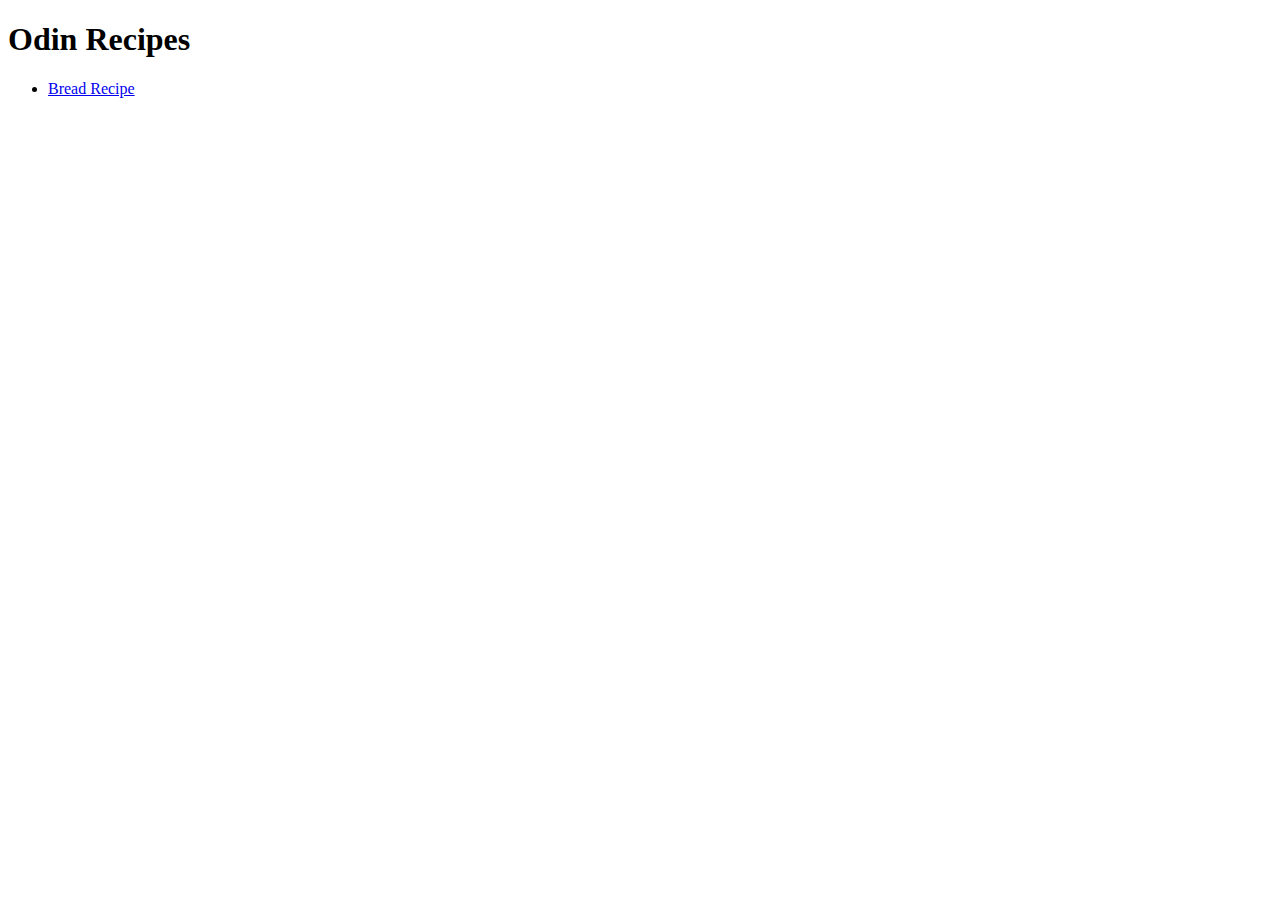
==== index.html @ b5960449 "Add index.html, wich is the main page of recipes" ====
<!DOCTYPE html>
<html lang="en">
    <head>
        <meta charset="UTF-8">
        <title>Recipes!</title>
    </head>

    <body>
        <h1>Odin Recipes</h1>
        <ul>
            <li><a href="./recipes/bread.html">Bread Recipe</a></li>
        </ul>
        
    </body>
</html>
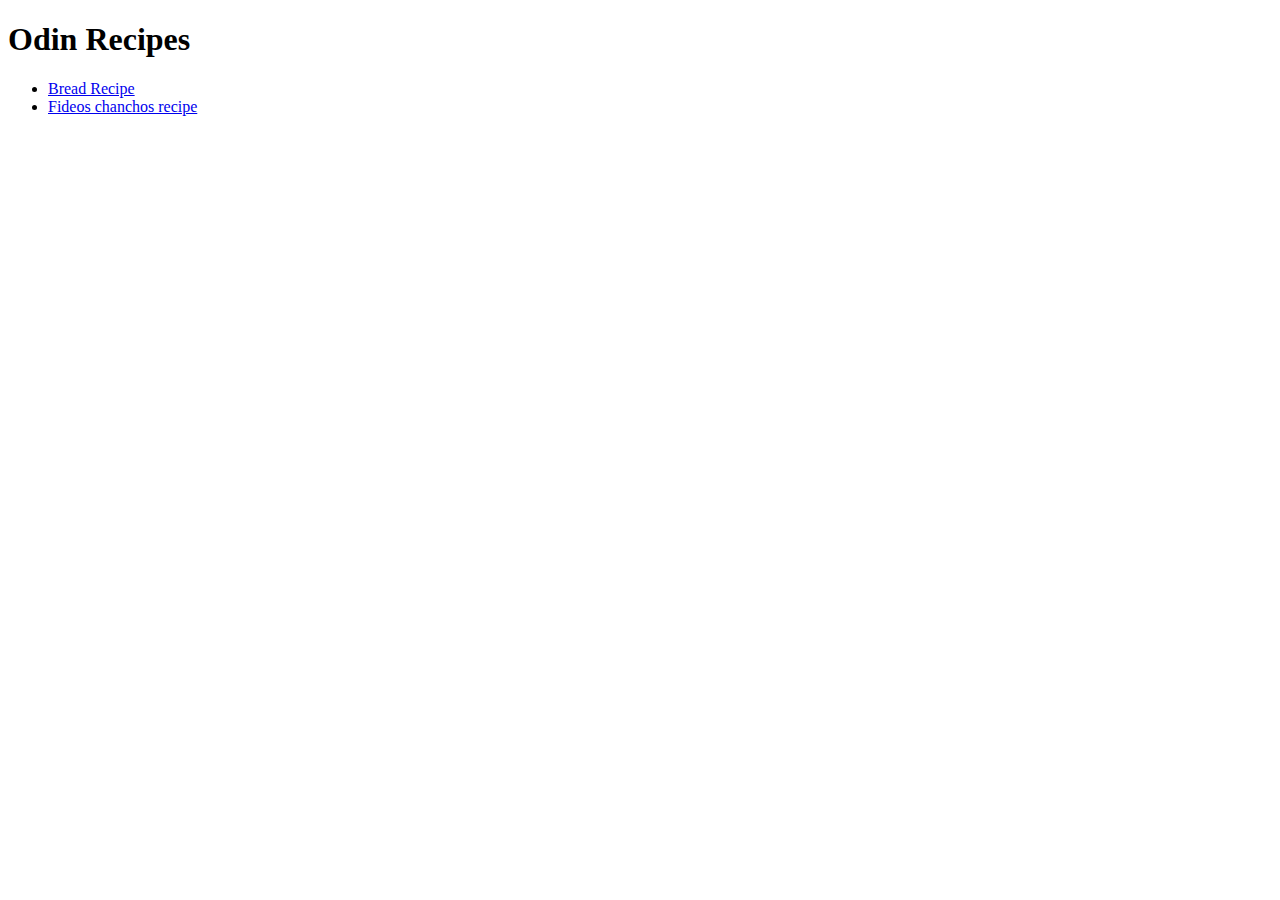
==== commit c950ef5e: "add fideos chanchos recipe, added to the main page" ====
--- a/index.html
+++ b/index.html
@@ -9,6 +9,7 @@
         <h1>Odin Recipes</h1>
         <ul>
             <li><a href="./recipes/bread.html">Bread Recipe</a></li>
+            <li><a href="./recipes/fideos-chanchos.html">Fideos chanchos recipe</a></li>
         </ul>
         
     </body>
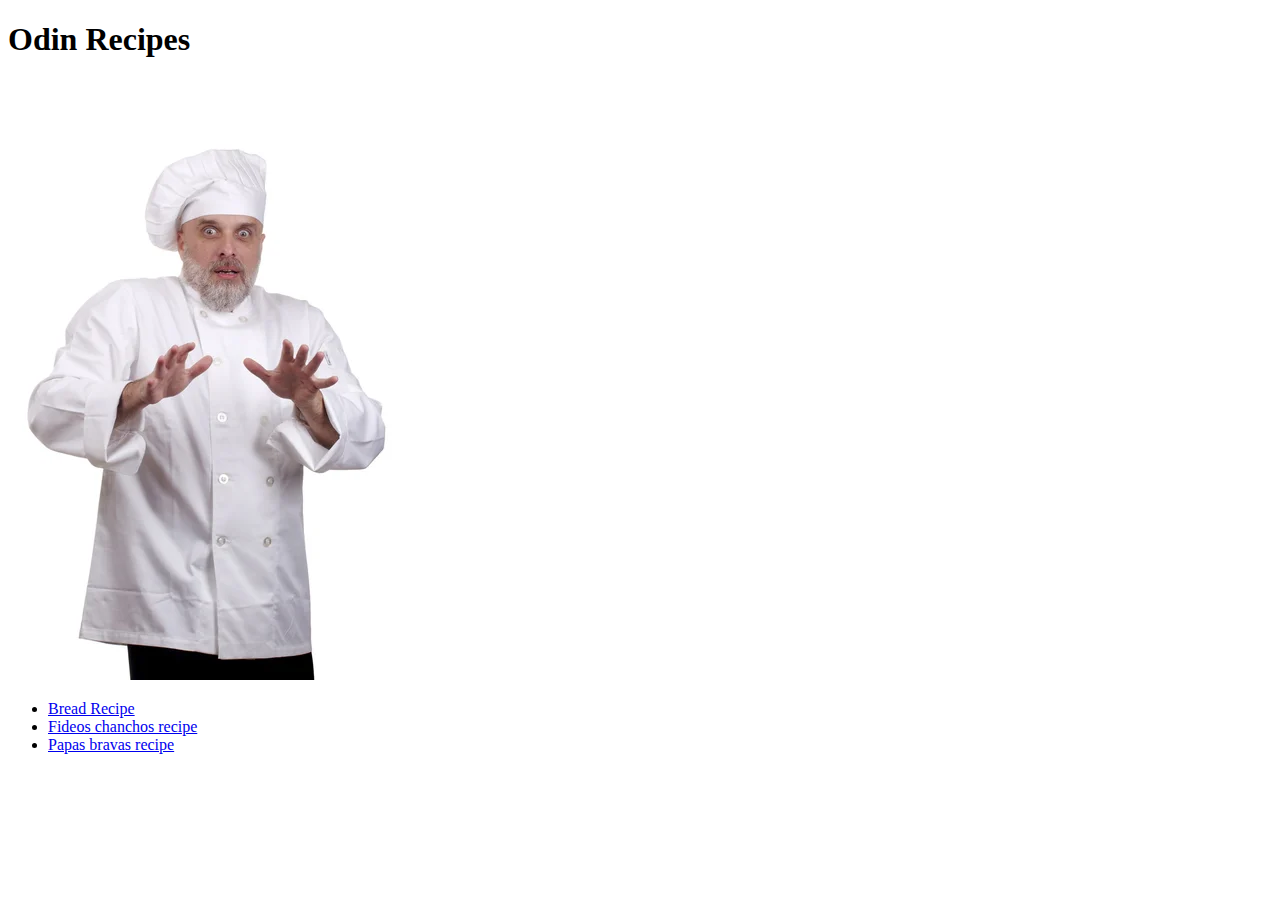
==== commit a3958a39: "add papas recipe, ancled to main P poolish details aaa" ====
--- a/index.html
+++ b/index.html
@@ -1,5 +1,5 @@
 <!DOCTYPE html>
-<html lang="en">
+<html lang="EN">
     <head>
         <meta charset="UTF-8">
         <title>Recipes!</title>
@@ -7,9 +7,11 @@
 
     <body>
         <h1>Odin Recipes</h1>
+        <img src="./recipes/images/chef-ramiro.jpg" alt="a person disguised as chef">
         <ul>
             <li><a href="./recipes/bread.html">Bread Recipe</a></li>
             <li><a href="./recipes/fideos-chanchos.html">Fideos chanchos recipe</a></li>
+            <li><a href="./recipes/papas-bravas.html">Papas bravas recipe</a></li>
         </ul>
         
     </body>
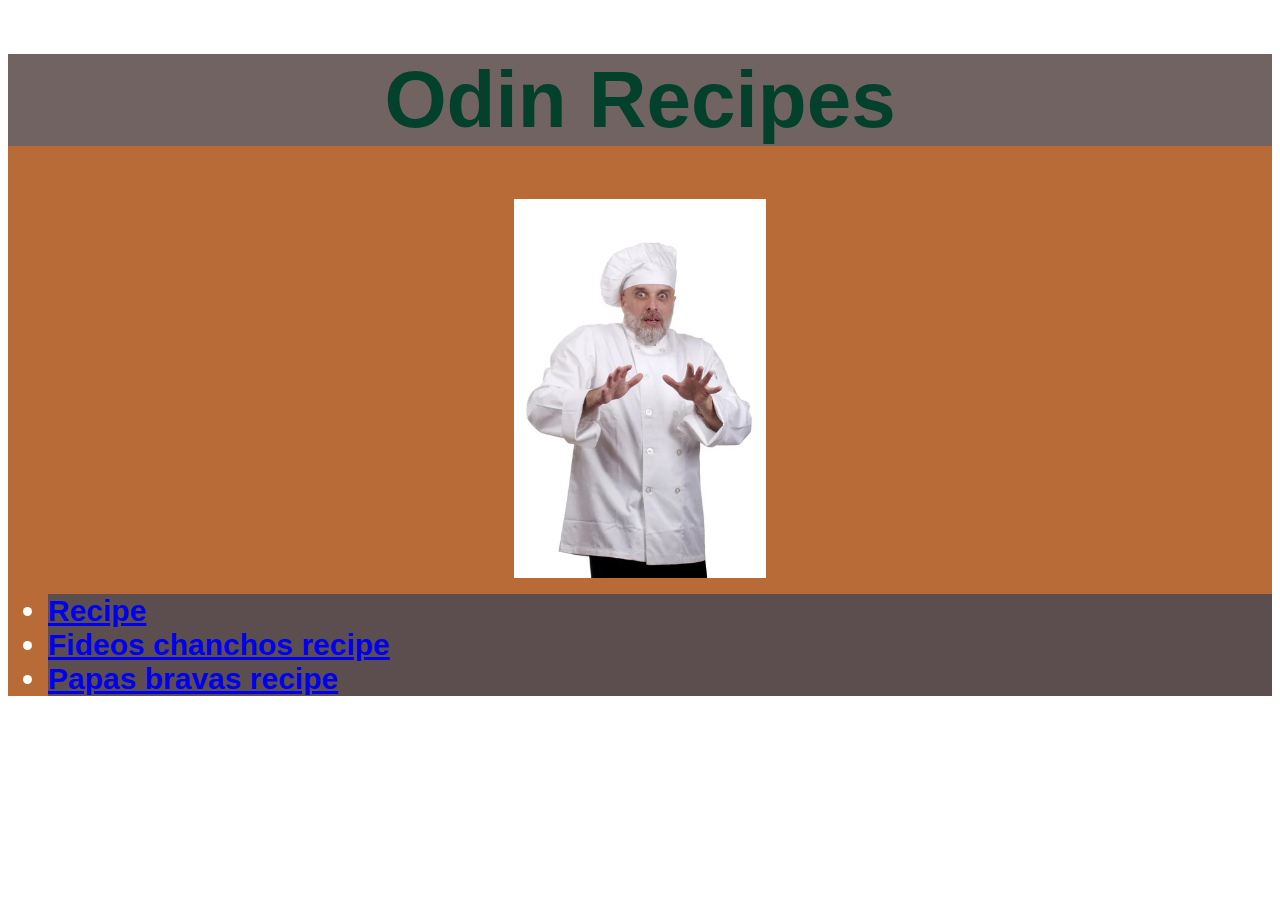
==== commit 8ebdb4e1: "added css to index, bread, strated fideos" ====
--- a/index.html
+++ b/index.html
@@ -3,16 +3,19 @@
     <head>
         <meta charset="UTF-8">
         <title>Recipes!</title>
+        <link rel="stylesheet" href="estilos-index.css">
     </head>
 
     <body>
-        <h1>Odin Recipes</h1>
+        <div>
+        <h1 class="titulo">Odin Recipes</h1>
         <img src="./recipes/images/chef-ramiro.jpg" alt="a person disguised as chef">
         <ul>
-            <li><a href="./recipes/bread.html">Bread Recipe</a></li>
-            <li><a href="./recipes/fideos-chanchos.html">Fideos chanchos recipe</a></li>
-            <li><a href="./recipes/papas-bravas.html">Papas bravas recipe</a></li>
+            <li class="item"><a href="./recipes/bread.html">Recipe</a></li>
+            <li class="item"><a href="./recipes/fideos-chanchos.html">Fideos chanchos recipe</a></li>
+            <li class="item"><a href="./recipes/papas-bravas.html">Papas bravas recipe</a></li>
         </ul>
+        </div>
         
     </body>
 </html>--- a/estilos-index.css
+++ b/estilos-index.css
@@ -0,0 +1,30 @@
+.titulo {
+    color: rgb(4, 65, 44);
+    background-color: rgb(114, 99, 99);
+    text-align: center;
+    font-family: 'Gill Sans', 'Gill Sans MT', Calibri, 'Trebuchet MS', sans-serif;
+    font-size: 80px;
+    font-weight: bold ;
+}
+
+img {
+    height: auto;
+    width: 300px;
+    display: block;
+    margin-left: auto;
+    margin-right: auto;
+    width: 20%
+}
+
+.item {
+    color: rgb(255, 255, 255);
+    background-color: rgb(92, 78, 78);
+    font-family: 'Gill Sans', 'Gill Sans MT', Calibri, 'Trebuchet MS', sans-serif;
+    font-size: 30px;
+    font-weight: 600;
+
+}
+
+div {
+    background-color: rgb(184, 107, 55);
+}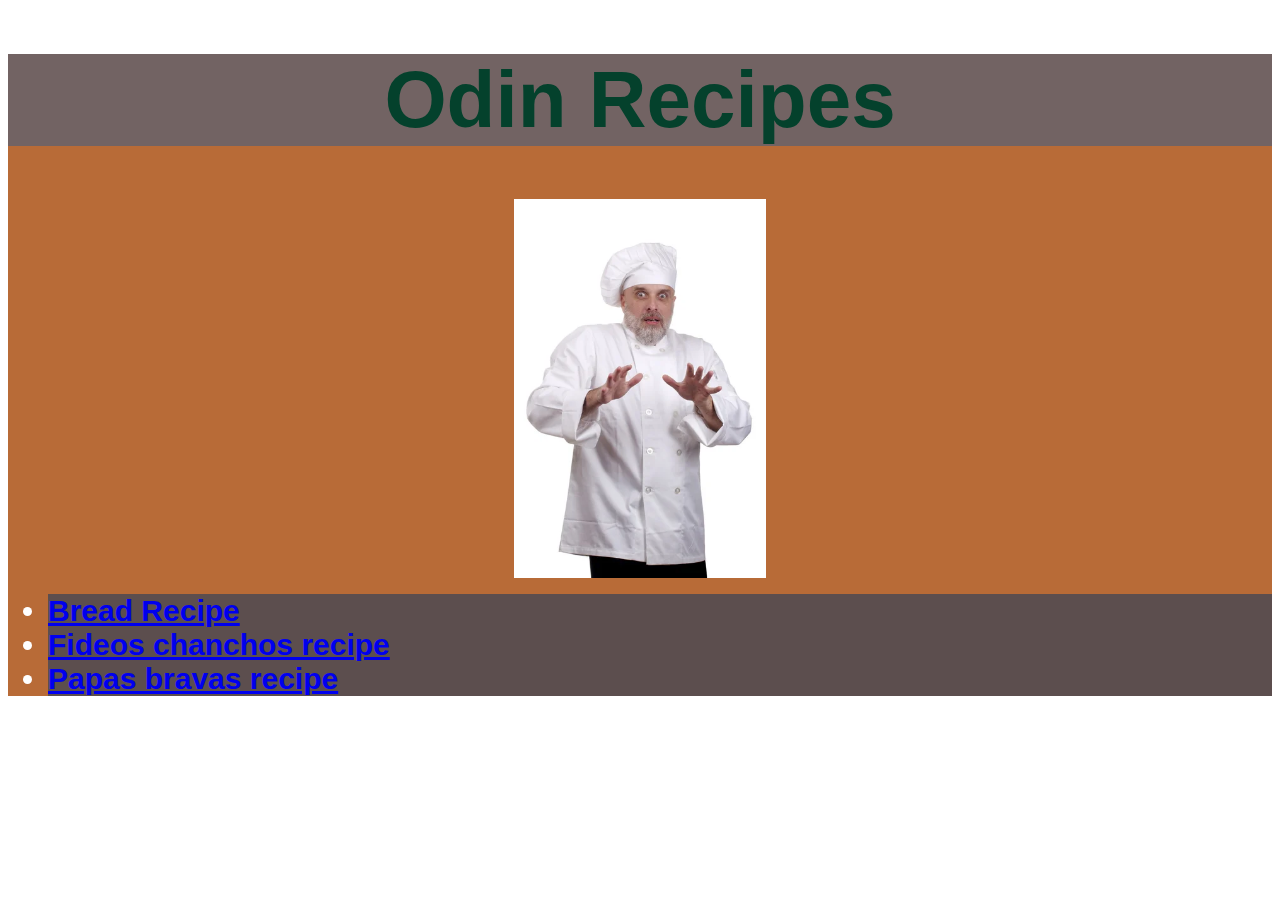
==== commit 744d89c9: "added css to fideos chanchos, edit index" ====
--- a/index.html
+++ b/index.html
@@ -11,7 +11,7 @@
         <h1 class="titulo">Odin Recipes</h1>
         <img src="./recipes/images/chef-ramiro.jpg" alt="a person disguised as chef">
         <ul>
-            <li class="item"><a href="./recipes/bread.html">Recipe</a></li>
+            <li class="item"><a href="./recipes/bread.html">Bread Recipe</a></li>
             <li class="item"><a href="./recipes/fideos-chanchos.html">Fideos chanchos recipe</a></li>
             <li class="item"><a href="./recipes/papas-bravas.html">Papas bravas recipe</a></li>
         </ul>
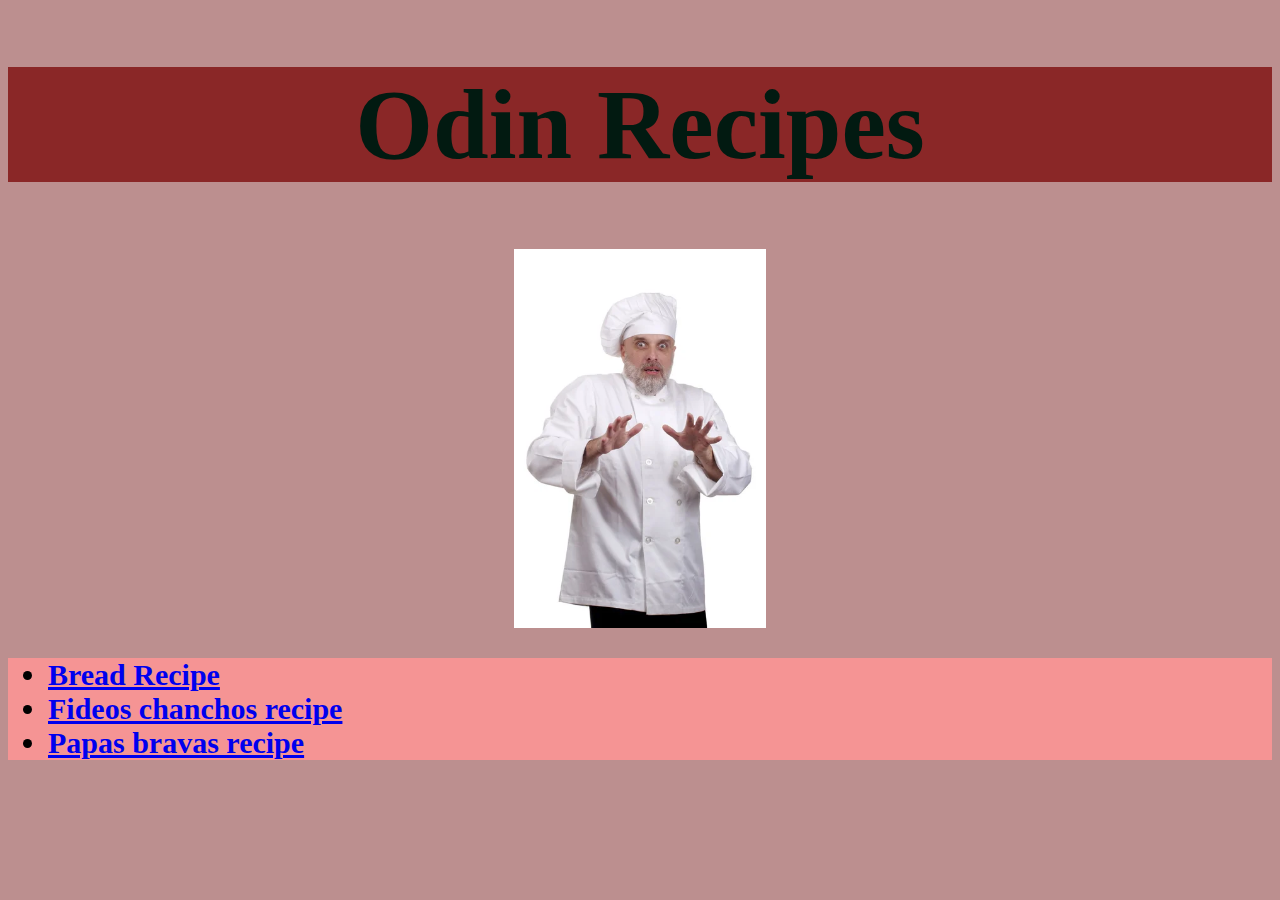
==== commit 5df52f15: "unify the stylesheets, clean some propierties" ====
--- a/index.html
+++ b/index.html
@@ -3,18 +3,19 @@
     <head>
         <meta charset="UTF-8">
         <title>Recipes!</title>
-        <link rel="stylesheet" href="estilos-index.css">
+        <link rel="stylesheet" href="./recipes/estilos-recipes.css">
     </head>
 
     <body>
-        <div>
-        <h1 class="titulo">Odin Recipes</h1>
-        <img src="./recipes/images/chef-ramiro.jpg" alt="a person disguised as chef">
-        <ul>
-            <li class="item"><a href="./recipes/bread.html">Bread Recipe</a></li>
-            <li class="item"><a href="./recipes/fideos-chanchos.html">Fideos chanchos recipe</a></li>
-            <li class="item"><a href="./recipes/papas-bravas.html">Papas bravas recipe</a></li>
-        </ul>
+        
+        <h1 class="heading index">Odin Recipes</h1>
+        <img src="./recipes/images/chef-ramiro.jpg" alt="a person disguised as chef" class="img-index">
+        <div class="item principal">
+            <ul>
+                <li><a href="./recipes/bread.html">Bread Recipe</a></li>
+                <li><a href="./recipes/fideos-chanchos.html">Fideos chanchos recipe</a></li>
+                <li><a href="./recipes/papas-bravas.html">Papas bravas recipe</a></li>
+            </ul>
         </div>
         
     </body>
--- a/recipes/estilos-recipes.css
+++ b/recipes/estilos-recipes.css
@@ -0,0 +1,56 @@
+.heading {
+    font-family: 'Times New Roman', Times, serif;
+    text-align: center;
+    font-size: 80px;
+    background-color: rgb(116, 76, 18)
+    
+}
+
+.heading.secundario {
+    font-size: 30px;
+    background-color: rgb(175, 104, 57);
+}
+
+.heading.index {
+    color: rgb(2, 26, 17);
+    background-color: rgb(138, 39, 39);
+    font-size: 100px;
+    font-weight: bold
+}
+
+.parrafo {
+    font-family: 'Times New Roman', Times, serif;
+    background-color: rgba(255, 166, 107, 0.363);
+    font-weight: 500;
+    font-size: 25px;
+}
+
+.item {
+    font-family: 'Times New Roman', Times, serif;
+    font-size: 20px;
+    background-color: rgba(235, 130, 44, 0.699);
+
+}
+.item.principal {
+    background-color: rgb(245, 148, 148);
+    font-weight: 600;
+    font-size: 30px;  
+}
+
+img {
+    width: auto;
+    height: 350px;
+}
+
+.img-index {
+    height: auto;
+    width: 300px;
+    display: block;
+    margin-left: auto;
+    margin-right: auto;
+    width: 20%
+}
+
+body {
+    background-color: rgba(163, 101, 101, 0.726);
+}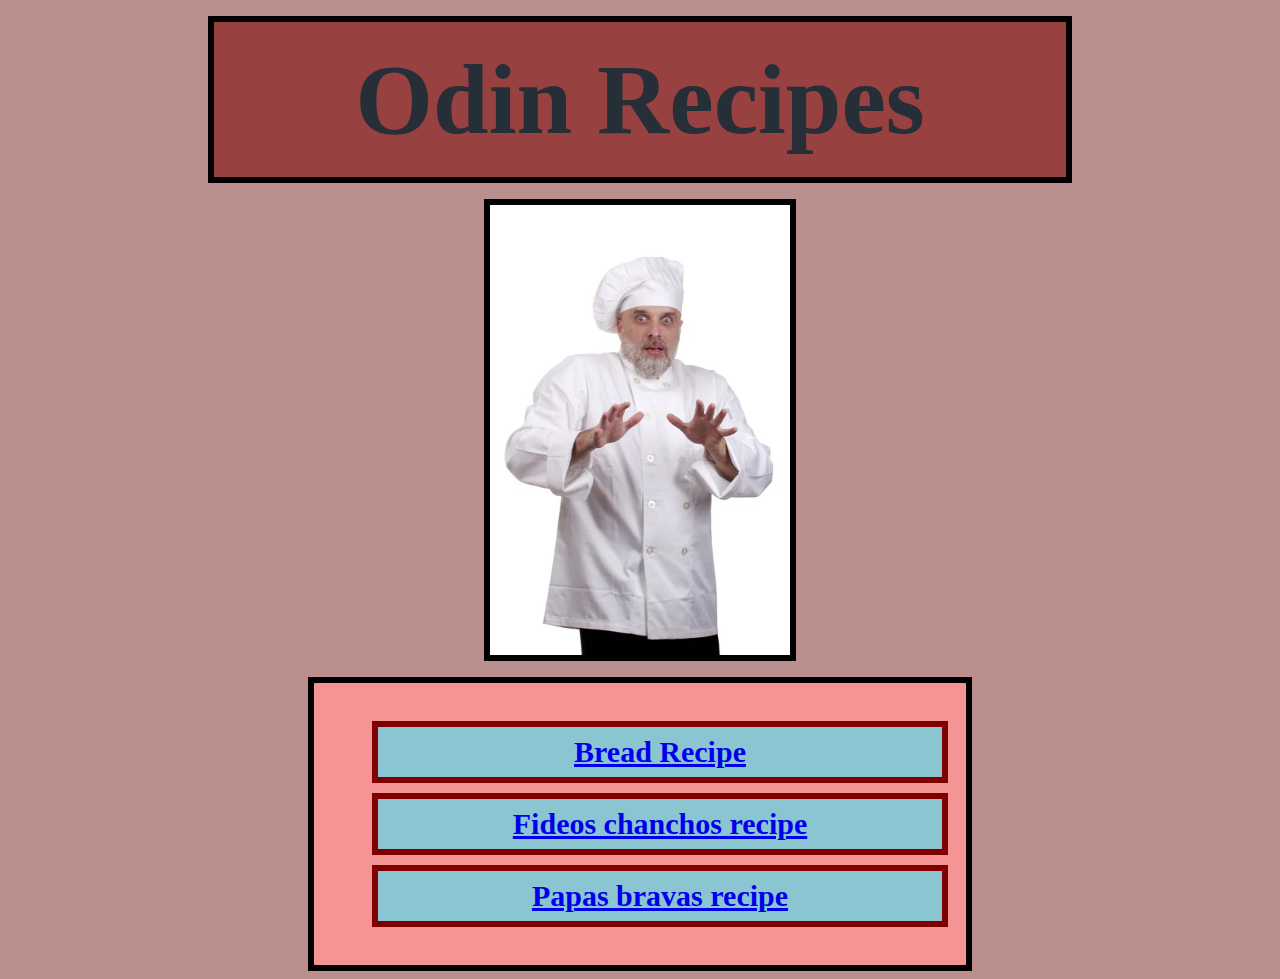
==== commit 6cf3f07f: "add box css to index page" ====
--- a/index.html
+++ b/index.html
@@ -12,9 +12,9 @@
         <img src="./recipes/images/chef-ramiro.jpg" alt="a person disguised as chef" class="img-index">
         <div class="item principal">
             <ul>
-                <li><a href="./recipes/bread.html">Bread Recipe</a></li>
-                <li><a href="./recipes/fideos-chanchos.html">Fideos chanchos recipe</a></li>
-                <li><a href="./recipes/papas-bravas.html">Papas bravas recipe</a></li>
+                <li class="item-index"><a href="./recipes/bread.html">Bread Recipe</a></li>
+                <li class="item-index"><a href="./recipes/fideos-chanchos.html">Fideos chanchos recipe</a></li>
+                <li class="item-index"><a href="./recipes/papas-bravas.html">Papas bravas recipe</a></li>
             </ul>
         </div>
         
--- a/recipes/estilos-recipes.css
+++ b/recipes/estilos-recipes.css
@@ -2,8 +2,7 @@
     font-family: 'Times New Roman', Times, serif;
     text-align: center;
     font-size: 80px;
-    background-color: rgb(116, 76, 18)
-    
+    background-color: rgb(116, 76, 18);
 }
 
 .heading.secundario {
@@ -12,10 +11,18 @@
 }
 
 .heading.index {
-    color: rgb(2, 26, 17);
-    background-color: rgb(138, 39, 39);
+    color: rgba(9, 41, 54, 0.795);
+    background-color: rgba(138, 39, 39, 0.747);
     font-size: 100px;
-    font-weight: bold
+    font-weight: bold;
+    border: 8px;
+    padding: 20px;
+    margin-left: 200px;
+    margin-right: 200px;
+    margin-bottom: 16px ;
+    margin-top: 16px;
+    border: 6px solid black
+
 }
 
 .parrafo {
@@ -29,12 +36,28 @@
     font-family: 'Times New Roman', Times, serif;
     font-size: 20px;
     background-color: rgba(235, 130, 44, 0.699);
-
+    margin-left: 300px;
+    margin-right: 300px;
+    padding: 8px;
+    margin-top: 16px;
 }
 .item.principal {
     background-color: rgb(245, 148, 148);
     font-weight: 600;
     font-size: 30px;  
+    border: 6px solid black;
+    
+
+}
+
+.item-index {
+    display: block;
+    text-align: center;
+    margin:  10px;
+    border: 6px solid rgb(128, 0, 0);
+    padding: 8px;
+    background-color: rgba(62, 232, 255, 0.575);
+    
 }
 
 img {
@@ -48,7 +71,8 @@
     display: block;
     margin-left: auto;
     margin-right: auto;
-    width: 20%
+    margin-top: 0px;
+    border: 6px solid black;
 }
 
 body {
